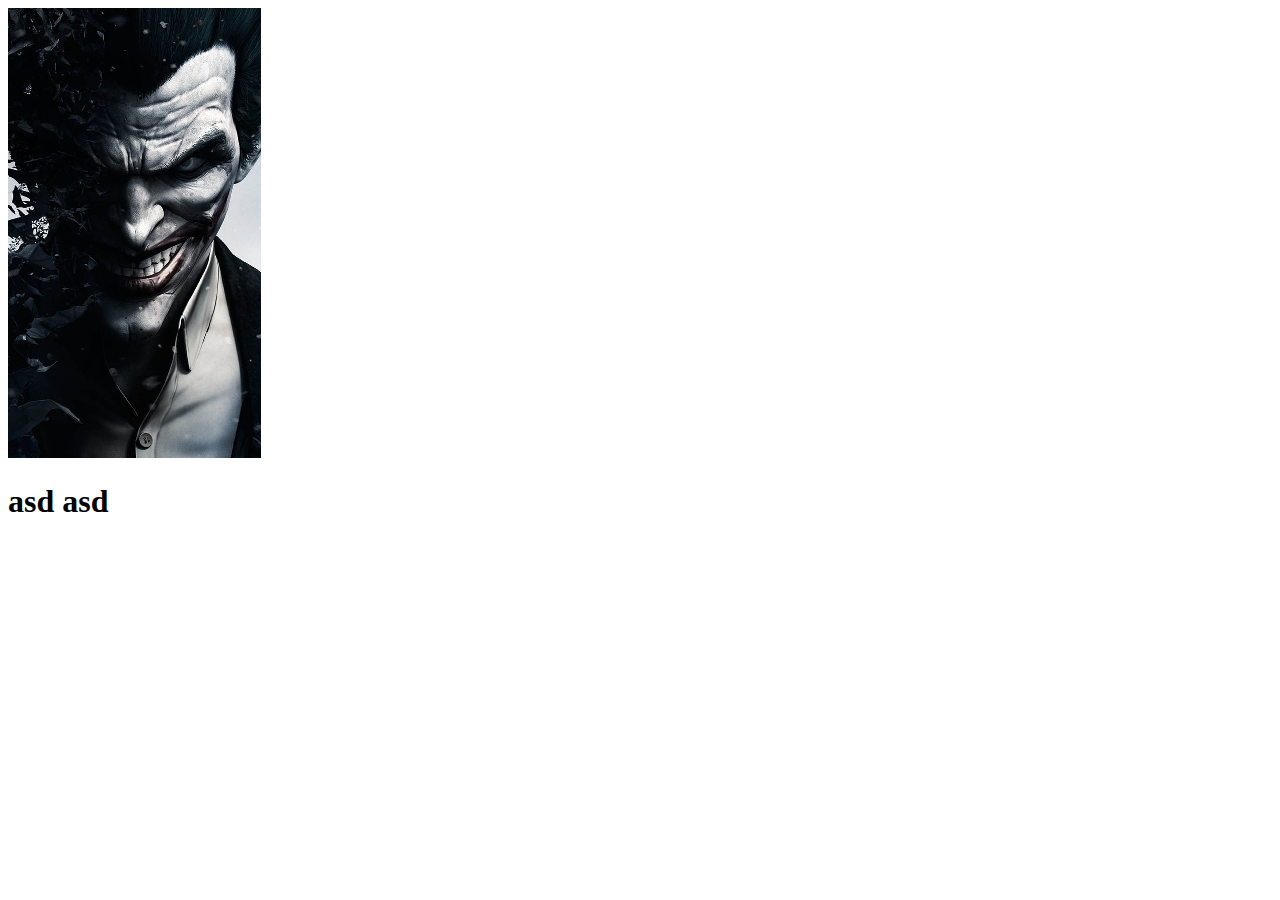
==== index.html @ cd4d3171 "first commit" ====
<!DOCTYPE html>
<html lang="en">
<head>
    <meta charset="UTF-8">
    <meta name="viewport" content="width=device-width, initial-scale=1.0">
    <title>Document Added</title>
</head>
<body>
   
    <img src="images/scaled_image_picker8921224609491355110.jpg" alt="">
   <h1>asd asd</h1>
</body>
</html>
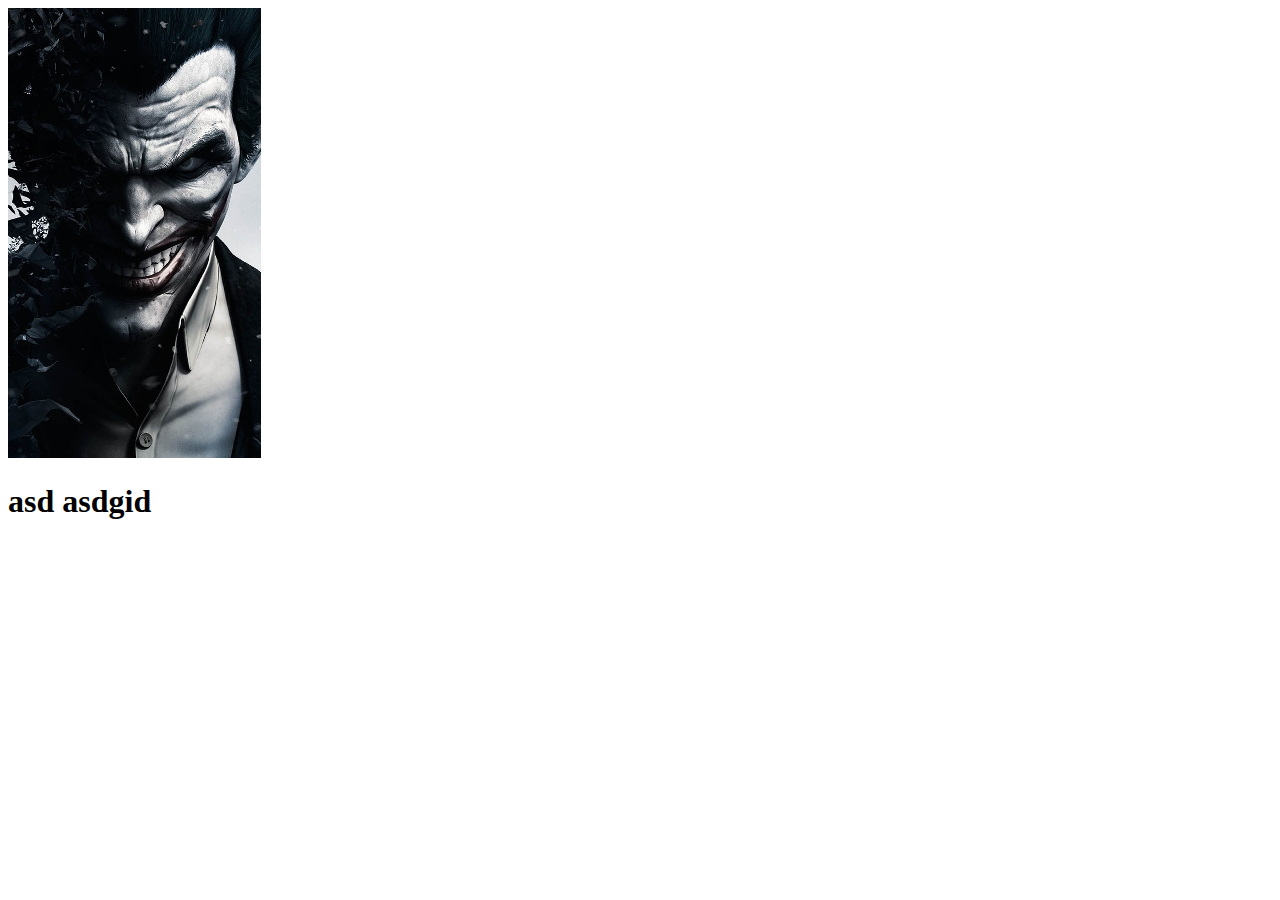
==== commit af46238f: "second dofa" ====
--- a/index.html
+++ b/index.html
@@ -8,6 +8,6 @@
 <body>
    
     <img src="images/scaled_image_picker8921224609491355110.jpg" alt="">
-   <h1>asd asd</h1>
+   <h1>asd asdgid</h1>
 </body>
 </html>